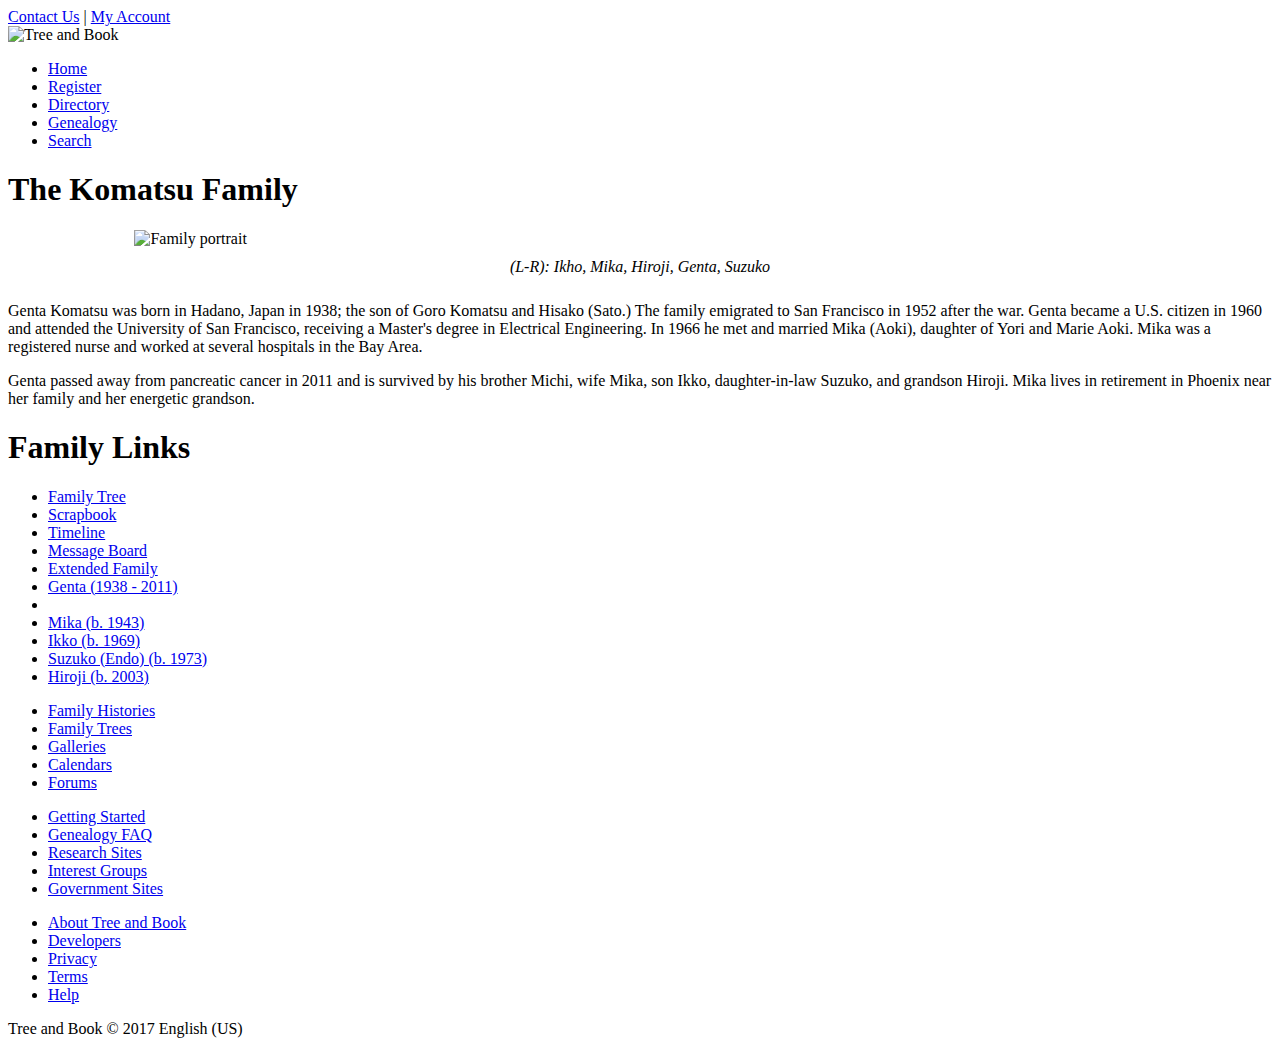
==== index.html @ 2ac8788a "Added Background Styles" ====
<!DOCTYPE html>
<html>

<head>
    <!--
    New Perspectives on HTML5 and CSS3, 7th Edition
    Tutorial 4
    Tutorial Case
    
    Home Page of the Komatsu Family at Tree and Book
    Author: Connor J Webdale
    Date: 10.30.18 

    Filename: index.html
   -->

    <meta charset="utf-8" />
    <title>Tree and Book: The Komatsu Family</title>
    <link rel="stylesheet" href="tb_reset.css" />
    <link rel="stylesheet" href="tb_styles1.css" />
    <link rel="stylesheet" href="tb_visual1.css" />
</head>

<body>
    <header>
        <nav id="topLinks">
            <a href="#">Contact Us</a> |
            <a href="#">My Account</a>
        </nav>
        <img src="tb_logo.png" alt="Tree and Book" />
        <nav class="horizontal" id="mainLinks">
            <ul>
                <li><a href="#">Home</a></li>
                <li><a href="#">Register</a></li>
                <li><a href="#">Directory</a></li>
                <li><a href="#">Genealogy</a></li>
                <li><a href="#">Search</a></li>
            </ul>
        </nav>
    </header>


    <article>
        <header>
            <h1>The Komatsu Family</h1>
            <figure>
                <img src="tb_komatsu.png" alt="Family portrait" />
                <figcaption>(L-R): Ikho, Mika, Hiroji, Genta, Suzuko</figcaption>
            </figure>
        </header>

        <section id="leftColumn">
            <p>Genta Komatsu was born in Hadano, Japan in 1938; the son of
                Goro Komatsu and Hisako (Sato.) The family emigrated to San
                Francisco in 1952 after the war. Genta became a U.S. citizen
                in 1960 and attended the University of San Francisco, receiving
                a Master's degree in Electrical Engineering. In 1966 he
                met and married Mika (Aoki), daughter of Yori and Marie Aoki.
                Mika was a registered nurse and worked at several hospitals
                in the Bay Area.</p>
            <p>Genta passed away from pancreatic cancer in 2011 and is survived
                by his brother Michi, wife Mika, son Ikko, daughter-in-law Suzuko,
                and grandson Hiroji. Mika lives in retirement in Phoenix near
                her family and her energetic grandson.</p>
        </section>

        <aside>
            <nav id="familyLinks">
                <h1>Family Links</h1>
                <ul>
                    <li><a href="#">Family Tree</a></li>
                    <li><a href="#">Scrapbook</a></li>
                    <li><a href="#">Timeline</a></li>
                    <li><a href="#">Message Board</a></li>
                    <li><a href="#">Extended Family</a></li>
                    <li class="newGroup"><a href="tb_genta.html">Genta (1938 - 2011)</a>
                    <li>
                    <li><a href="tb_mika.html">Mika (b. 1943)</a></li>
                    <li><a href="tb_ikko.html">Ikko (b. 1969)</a></li>
                    <li><a href="tb_suzuko.html">Suzuko (Endo) (b. 1973)</a></li>
                    <li><a href="tb_hiroji.html">Hiroji (b. 2003)</a></li>
                </ul>
            </nav>
        </aside>

    </article>


    <footer>
        <nav class="vertical">
            <ul>
                <li><a href="#">Family Histories</a></li>
                <li><a href="#">Family Trees</a></li>
                <li><a href="#">Galleries</a></li>
                <li><a href="#">Calendars</a></li>
                <li><a href="#">Forums</a></li>
            </ul>
        </nav>
        <nav class="vertical">
            <ul>
                <li><a href="#">Getting Started</a></li>
                <li><a href="#">Genealogy FAQ</a></li>
                <li><a href="#">Research Sites</a></li>
                <li><a href="#">Interest Groups</a></li>
                <li><a href="#">Government Sites</a></li>
            </ul>
        </nav>
        <nav class="vertical">
            <ul>
                <li><a href="#">About Tree and Book</a></li>
                <li><a href="#">Developers</a></li>
                <li><a href="#">Privacy</a></li>
                <li><a href="#">Terms</a></li>
                <li><a href="#">Help</a></li>
            </ul>
        </nav>
        <section>Tree and Book &copy; 2017 English (US)</section>
    </footer>

</body>

</html>
---- tb_visual1.css ----
@charset "utf-8";

/*
   New Perspectives on HTML5 and CSS3, 7th Edition
   Tutorial 4
   Tutorial Case
   
   Visual Style Sheet for Tree and Book Family Home Page
   Author: Connor J Webdale
   Date: 10.30.18
   
   Filename: tb_visual1.css

*/


/* Figure Box Styles */
figure {
    margin: 20px auto 0px;
    width: 80%;
}

figure img {
    display: block;
    width: 100%;
}

figure figcaption {
    background-color: white;
    font-family: 'Palatino Linotype', Palatino, 'Times New Roman', serif;
    font-style: italic;
    padding: 10px 0;
    text-align: center;
}

/* HTML Styles */
html {
    background-image: url(tb_back1.png);
}

/* Article Styles */




/* Page Body Styles */




/* Aside Styles */



/* Footer Styles */
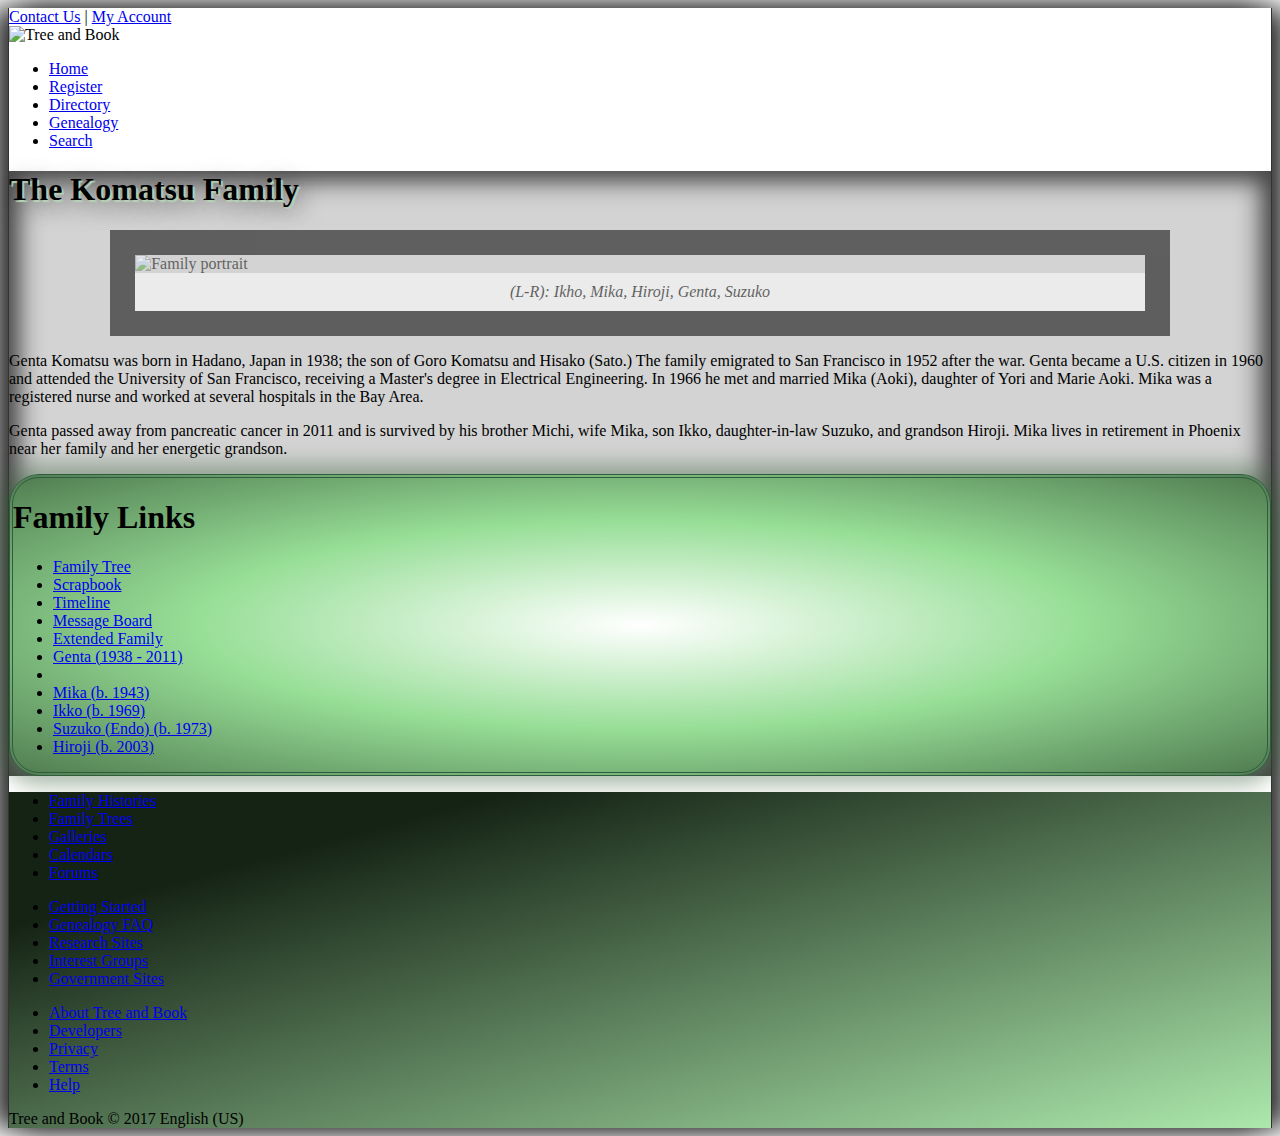
==== commit e61afebb: "Transformations, Filters, Image maps" ====
--- a/index.html
+++ b/index.html
@@ -44,9 +44,16 @@
         <header>
             <h1>The Komatsu Family</h1>
             <figure>
-                <img src="tb_komatsu.png" alt="Family portrait" />
+                <img src="tb_komatsu.png" alt="Family portrait" usemap="family_map" />
                 <figcaption>(L-R): Ikho, Mika, Hiroji, Genta, Suzuko</figcaption>
             </figure>
+            <map name="family_map">
+                <area shape="rect" coords="74, 74, 123, 141" href="tb_ikko.html" alt="Ikko Komatsu" />
+                <area shape="rect" coords="126, 109, 177, 172" href="tb_mika.html" alt="Mika Komatsu" />
+                <area shape="rect" coords="180, 157, 230, 214" href="tb_hiroji.html" alt="Hiroji Komatsu" />
+                <area shape="rect" coords="258, 96, 312, 165" href="tb_genta.html" alt="Genta Komatsu" />
+                <area shape="rect" coords="342, 86, 398, 162" href="tb_suzuko.html" alt="Suzuko Komatsu" />
+            </map>
         </header>
 
         <section id="leftColumn">
--- a/tb_visual1.css
+++ b/tb_visual1.css
@@ -16,7 +16,11 @@
 
 /* Figure Box Styles */
 figure {
+    border-style: solid;
+    border-width: 25px;
+    border-image: url(tb_border.png) 50 repeat;
     margin: 20px auto 0px;
+    opacity: 0.55;
     width: 80%;
 }
 
@@ -39,17 +43,31 @@
 }
 
 /* Article Styles */
+article {
+    background: url(tb_back2.png) bottom right / 15% no-repeat content-box, url(tb_back3.png) bottom left / 15% no-repeat content-box, url(tb_back4.png) 100% / cover no-repeat rgb(211, 211, 211);
+    box-shadow: inset rgb(71, 71, 71) -10px -10px 25px, inset rgb(71, 71, 71) 10px 10px 25px;
+}
 
-
-
+article header h1 {
+    text-shadow: rgb(181, 211, 181) 2px 2px 1px, rgba(21, 21, 21, 0.66) 5px 5px 25px;
+}
 
 /* Page Body Styles */
-
-
-
+body {
+    border-left: 1px solid rgb(51, 51, 51);
+    border-right: 1px solid rgb(51, 51, 51);
+    box-shadow: rgb(51, 51, 51) 15px 0px 25px, rgb(51, 51, 51) -15px 0px 25px;
+}
 
 /* Aside Styles */
+aside {
+    border: 4px double rgb(45, 93, 62);
+    border-radius: 30px;
+    box-shadow: rgba(51, 91, 51, 0.4) 0px 0px 20px 10px;
+    background: radial-gradient(white, rgb(151, 222, 151), rgb(81, 125, 81));
+}
 
-
-
-/* Footer Styles */+/* Footer Styles */
+footer {
+    background: linear-gradient(345deg, rgb(172, 232, 172), rgb(21, 35, 21) 80%);
+}